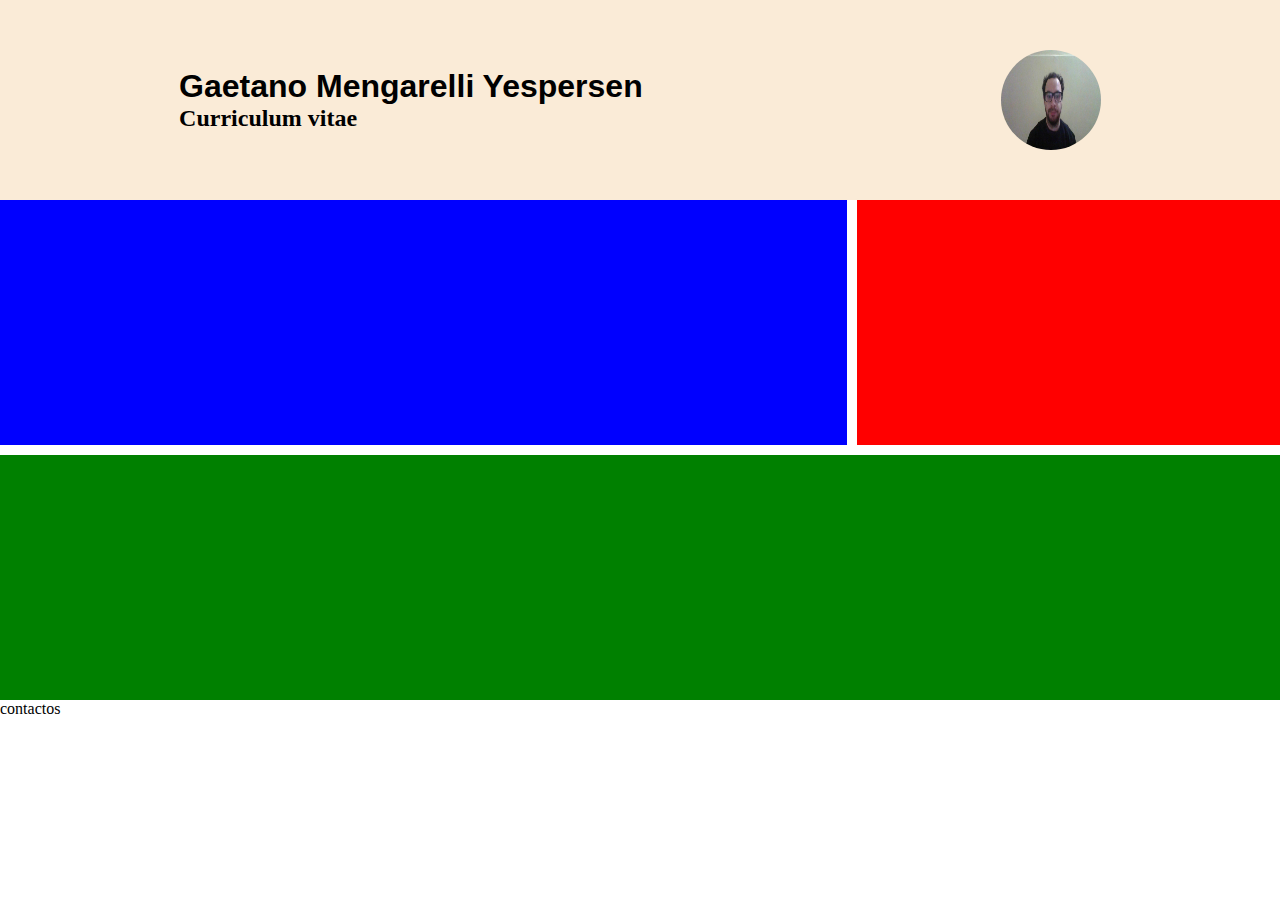
==== index.html @ a30915f2 "primer commit, con index y css planteados" ====
<!DOCTYPE html>
<html lang="es">
<head>
    <meta charset="UTF-8">
    <meta http-equiv="X-UA-Compatible" content="IE=edge">
    <meta name="viewport" content="width=device-width, initial-scale=1.0">
    <title>Curriculum Vitae</title>
    <link rel="stylesheet" href="css/estilos.css">
</head>
<body>
    <header>
        <div>
            <h1 id="nombre">Gaetano Mengarelli Yespersen</h1>
            <h2>Curriculum vitae</h2>
        </div>    
        <img src="./images/prueba-img.jpg" alt="foto de perfil">
    </header>
    <div class="contenedor">
        <div class="subcontenedor">
            <div class="experiencia"></div>
            <aside class="habilidades"></aside>
        </div>
        <div class="educacion"></div>
    </div>
    <footer>
        contactos
    </footer>
</body>
</html>
---- css/estilos.css ----
*{
    padding: 0;
    margin: 0;
}
header{
    height: 200px;
    width: 100%;
    background-color: antiquewhite;
    display: flex;
    justify-content: space-around;
    align-items: center;
}

header img{
    height: 100px;
    width: 100px;
    float: right;
    border-radius: 50%;
}
header h1{
    float: left;
    font-family: 'Segoe UI', Tahoma, Geneva, Verdana, sans-serif;
}
.contenedor{
    height: 500px;  
    width: 100%;
    display: grid;
    grid-template-rows: auto;
    row-gap: 10px;
    

}
.subcontenedor{
    display: grid;
    grid-template-columns: 2fr 1fr;
    grid-template-rows: 100%;
    column-gap: 10px;
}

.experiencia{
    background-color: blue;
    /*
    height: 150px;
    width: 100%;
    */
}
.habilidades{
    background-color: red;
    /*
    height: 150px;
    width: 100%;
    */
}
.educacion{
    background-color: green;
    /*
    height: 150px;
    width: 100%;
    */
}
footer{
    height: 100px;
    width: 100%;
}
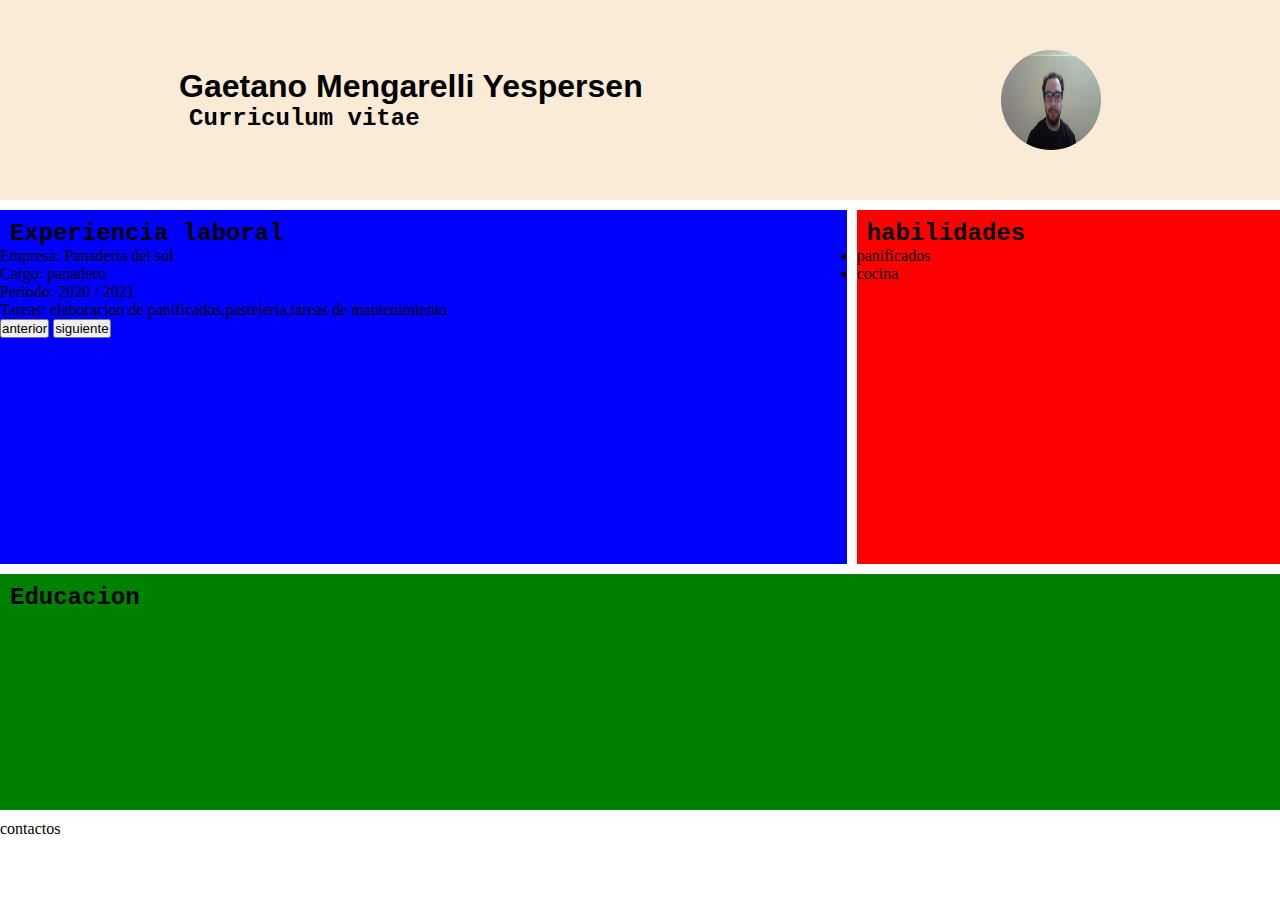
==== commit 8aa01adb: "agregos funcionalidades de botones, con base de datos" ====
--- a/index.html
+++ b/index.html
@@ -17,13 +17,31 @@
     </header>
     <div class="contenedor">
         <div class="subcontenedor">
-            <div class="experiencia"></div>
-            <aside class="habilidades"></aside>
+            <div class="experiencia">
+                <h2>Experiencia laboral</h2>
+                <ul id="ulExperiencias">
+
+                </ul>
+                <div class="botones">
+                    <button type="button" id="btn-ant">anterior</button>
+                    <button type="button" id="btn-sig">siguiente</button>
+                </div>
+            </div>
+            <aside class="habilidades">
+                <h2>habilidades</h2>
+                <ul id="ulHabilidades">
+                    
+                </ul>
+            </aside>
         </div>
-        <div class="educacion"></div>
+        <div class="educacion">
+            <h2>Educacion</h2>
+        </div>
     </div>
     <footer>
         contactos
     </footer>
+    <script src="./js/habilidades.js"></script>
+    <script src="./js/experiencia.js"></script>
 </body>
 </html>--- a/css/estilos.css
+++ b/css/estilos.css
@@ -1,6 +1,10 @@
 *{
     padding: 0;
     margin: 0;
+}
+body{
+    display: grid;
+    gap: 10px;
 }
 header{
     height: 200px;
@@ -22,10 +26,10 @@
     font-family: 'Segoe UI', Tahoma, Geneva, Verdana, sans-serif;
 }
 .contenedor{
-    height: 500px;  
+    height: 600px;  
     width: 100%;
     display: grid;
-    grid-template-rows: auto;
+    grid-template-rows: 3fr 2fr;
     row-gap: 10px;
     
 
@@ -39,17 +43,35 @@
 
 .experiencia{
     background-color: blue;
+    display: flex;
+    flex-direction: column;
     /*
     height: 150px;
     width: 100%;
     */
 }
+th{
+    background-color: green;
+}
+td{
+    background-color: yellow;
+    height: 10px;
+    width: 100%;
+}
+table{
+    background-color: red;
+    height: 100%;
+}
+
 .habilidades{
     background-color: red;
     /*
     height: 150px;
     width: 100%;
     */
+}
+.habilidades table{
+    height: auto;
 }
 .educacion{
     background-color: green;
@@ -58,6 +80,10 @@
     width: 100%;
     */
 }
+div h2{
+    font-family: 'Courier New', Courier, monospace;
+    padding: 10px 0px 0px 10px;
+}
 footer{
     height: 100px;
     width: 100%;
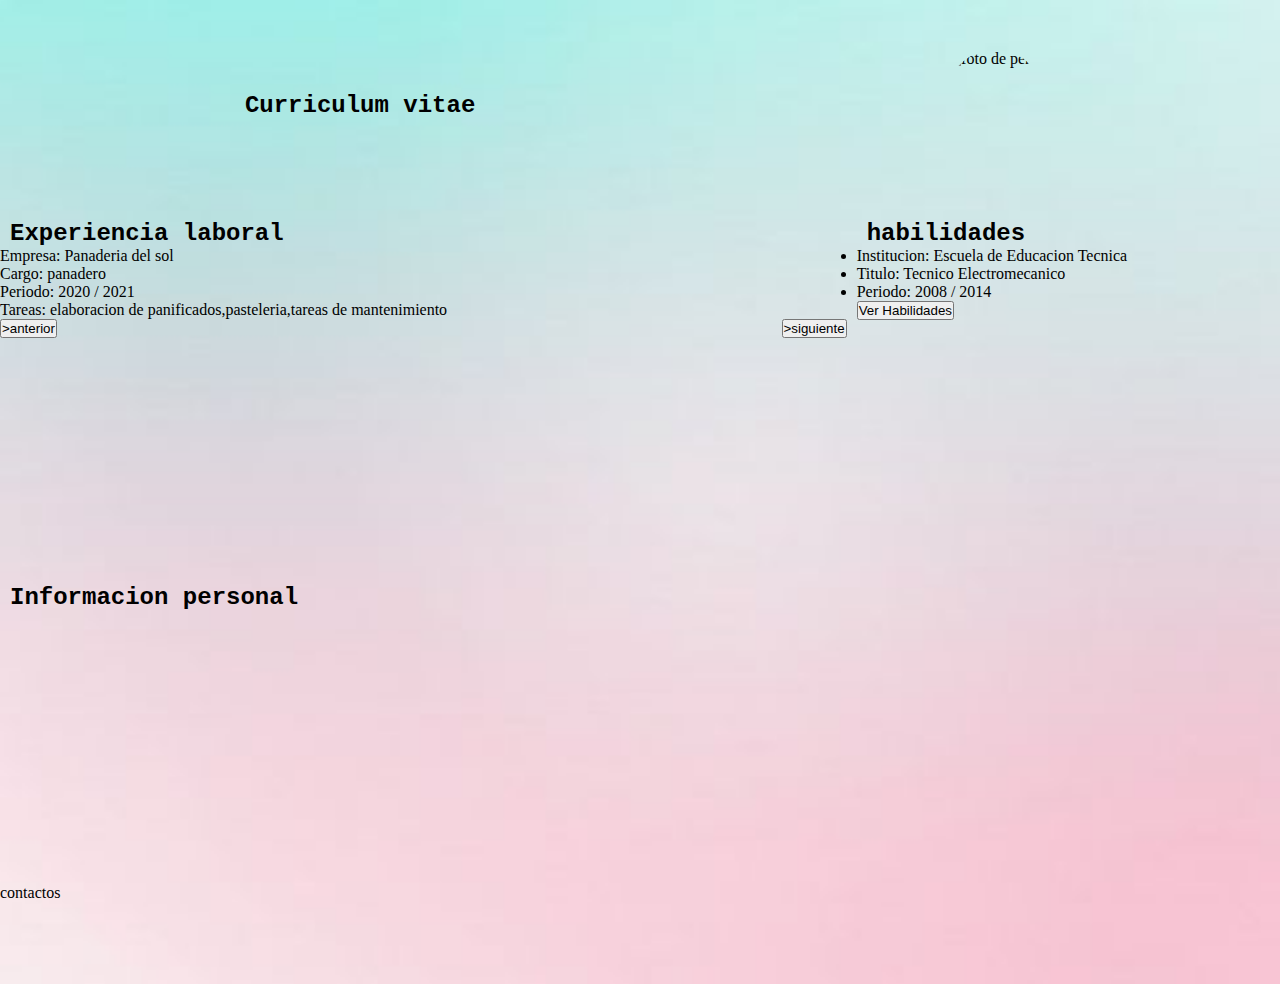
==== commit ef4a2eba: "agregos funcionalidades al apartado habilidades/educacion" ====
--- a/index.html
+++ b/index.html
@@ -6,36 +6,44 @@
     <meta name="viewport" content="width=device-width, initial-scale=1.0">
     <title>Curriculum Vitae</title>
     <link rel="stylesheet" href="css/estilos.css">
+    <link href="https://cdn.jsdelivr.net/npm/bootstrap@5.3.0-alpha1/dist/css/bootstrap.min.css" rel="stylesheet" integrity="sha384-GLhlTQ8iRABdZLl6O3oVMWSktQOp6b7In1Zl3/Jr59b6EGGoI1aFkw7cmDA6j6gD" crossorigin="anonymous">
 </head>
 <body>
     <header>
         <div>
-            <h1 id="nombre">Gaetano Mengarelli Yespersen</h1>
+            <h1 id="titulo"></h1>
             <h2>Curriculum vitae</h2>
         </div>    
-        <img src="./images/prueba-img.jpg" alt="foto de perfil">
+        <img id="imagen" src="" alt="foto de perfil">
     </header>
     <div class="contenedor">
         <div class="subcontenedor">
             <div class="experiencia">
                 <h2>Experiencia laboral</h2>
-                <ul id="ulExperiencias">
+                <ul id="ulExperiencias" class="list-group list-group-flush">
 
                 </ul>
                 <div class="botones">
-                    <button type="button" id="btn-ant">anterior</button>
-                    <button type="button" id="btn-sig">siguiente</button>
+                    <button id="btn-ant" type="button" class="btn btn-outline-dark">>anterior</button>
+                    <button id="btn-sig" type="button" class="btn btn-outline-dark">>siguiente</button>
                 </div>
             </div>
             <aside class="habilidades">
                 <h2>habilidades</h2>
-                <ul id="ulHabilidades">
+                <ul id="ulHabilidades" class="list-group list-group-flush">
                     
                 </ul>
+                <div id="btn-hab-edu" class="d-grid gap-2">
+                    
+                </div>
             </aside>
         </div>
         <div class="educacion">
-            <h2>Educacion</h2>
+            <h2>Informacion personal</h2>
+            <ul id="ulInfoPersonal" class="list-group list-group-flush">
+
+            </ul>
+            
         </div>
     </div>
     <footer>
@@ -43,5 +51,6 @@
     </footer>
     <script src="./js/habilidades.js"></script>
     <script src="./js/experiencia.js"></script>
+    <script src="./js/info-personal.js"></script>
 </body>
 </html>--- a/css/estilos.css
+++ b/css/estilos.css
@@ -5,11 +5,13 @@
 body{
     display: grid;
     gap: 10px;
+    background-image: url(../images/fondo2.jpg);
+    background-repeat: no-repeat;
+    background-size: cover;
 }
 header{
     height: 200px;
     width: 100%;
-    background-color: antiquewhite;
     display: flex;
     justify-content: space-around;
     align-items: center;
@@ -42,7 +44,6 @@
 }
 
 .experiencia{
-    background-color: blue;
     display: flex;
     flex-direction: column;
     /*
@@ -50,41 +51,18 @@
     width: 100%;
     */
 }
-th{
-    background-color: green;
-}
-td{
-    background-color: yellow;
-    height: 10px;
-    width: 100%;
-}
-table{
-    background-color: red;
-    height: 100%;
+.botones{
+    display: flex;
+    justify-content:space-between;
 }
 
-.habilidades{
-    background-color: red;
-    /*
-    height: 150px;
-    width: 100%;
-    */
-}
-.habilidades table{
-    height: auto;
-}
-.educacion{
-    background-color: green;
-    /*
-    height: 150px;
-    width: 100%;
-    */
-}
 div h2{
     font-family: 'Courier New', Courier, monospace;
     padding: 10px 0px 0px 10px;
 }
 footer{
+    padding-top: 5%;
+    float: inline-end;
     height: 100px;
     width: 100%;
 }
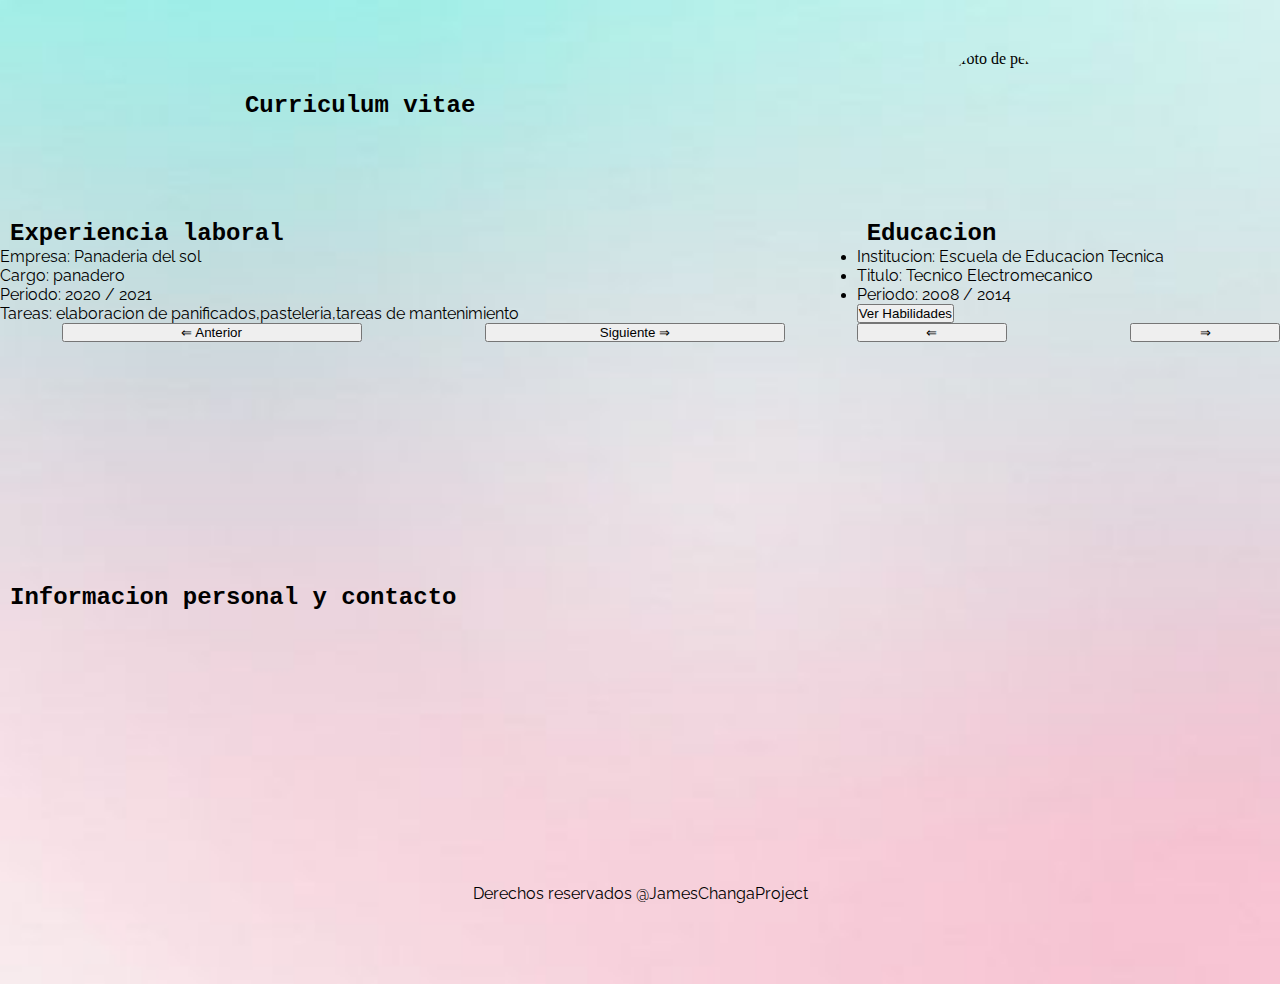
==== commit 40292b62: "agrego funcionalidades a hab-edu, detalles finales de estilo y eliminacion de archivos indeseados" ====
--- a/index.html
+++ b/index.html
@@ -7,6 +7,7 @@
     <title>Curriculum Vitae</title>
     <link rel="stylesheet" href="css/estilos.css">
     <link href="https://cdn.jsdelivr.net/npm/bootstrap@5.3.0-alpha1/dist/css/bootstrap.min.css" rel="stylesheet" integrity="sha384-GLhlTQ8iRABdZLl6O3oVMWSktQOp6b7In1Zl3/Jr59b6EGGoI1aFkw7cmDA6j6gD" crossorigin="anonymous">
+    
 </head>
 <body>
     <header>
@@ -24,12 +25,12 @@
 
                 </ul>
                 <div class="botones">
-                    <button id="btn-ant" type="button" class="btn btn-outline-dark">>anterior</button>
-                    <button id="btn-sig" type="button" class="btn btn-outline-dark">>siguiente</button>
+                    <button id="btn-ant" type="button" class="btn btn-outline-dark boton">⇐ Anterior</button>
+                    <button id="btn-sig" type="button" class="btn btn-outline-dark boton">Siguiente ⇒</button>
                 </div>
             </div>
             <aside class="habilidades">
-                <h2>habilidades</h2>
+                <h2 id="tit-hab-edu"></h2>
                 <ul id="ulHabilidades" class="list-group list-group-flush">
                     
                 </ul>
@@ -39,7 +40,7 @@
             </aside>
         </div>
         <div class="educacion">
-            <h2>Informacion personal</h2>
+            <h2>Informacion personal y contacto</h2>
             <ul id="ulInfoPersonal" class="list-group list-group-flush">
 
             </ul>
@@ -47,9 +48,9 @@
         </div>
     </div>
     <footer>
-        contactos
+        <p>Derechos reservados @JamesChangaProject</p>
     </footer>
-    <script src="./js/habilidades.js"></script>
+    <script src="./js/hab-edu.js"></script>
     <script src="./js/experiencia.js"></script>
     <script src="./js/info-personal.js"></script>
 </body>
--- a/css/estilos.css
+++ b/css/estilos.css
@@ -1,3 +1,6 @@
+@import url('https://fonts.googleapis.com/css2?family=Tilt+Neon&display=swap');
+@import url('https://fonts.googleapis.com/css2?family=Raleway&display=swap');
+@import url('https://fonts.googleapis.com/css2?family=Gloock&display=swap');
 *{
     padding: 0;
     margin: 0;
@@ -16,7 +19,12 @@
     justify-content: space-around;
     align-items: center;
 }
-
+p{
+    font-family: 'Raleway', sans-serif;
+}
+h2{
+    font-family: 'Gloock', serif;
+}
 header img{
     height: 100px;
     width: 100px;
@@ -25,7 +33,7 @@
 }
 header h1{
     float: left;
-    font-family: 'Segoe UI', Tahoma, Geneva, Verdana, sans-serif;
+    font-family: 'Oswald', sans-serif;
 }
 .contenedor{
     height: 600px;  
@@ -33,8 +41,6 @@
     display: grid;
     grid-template-rows: 3fr 2fr;
     row-gap: 10px;
-    
-
 }
 .subcontenedor{
     display: grid;
@@ -42,20 +48,24 @@
     grid-template-rows: 100%;
     column-gap: 10px;
 }
-
 .experiencia{
     display: flex;
     flex-direction: column;
-    /*
-    height: 150px;
-    width: 100%;
-    */
 }
 .botones{
     display: flex;
-    justify-content:space-between;
+    justify-content:space-around;
 }
-
+.boton{
+    width: 300px;
+}
+.btn-hab-eu{
+    display: flex;
+    justify-content: space-between;
+}
+.btnedu{
+    width: 150px;
+}
 div h2{
     font-family: 'Courier New', Courier, monospace;
     padding: 10px 0px 0px 10px;
@@ -65,4 +75,6 @@
     float: inline-end;
     height: 100px;
     width: 100%;
+    display: flex;
+    justify-content: center;
 }
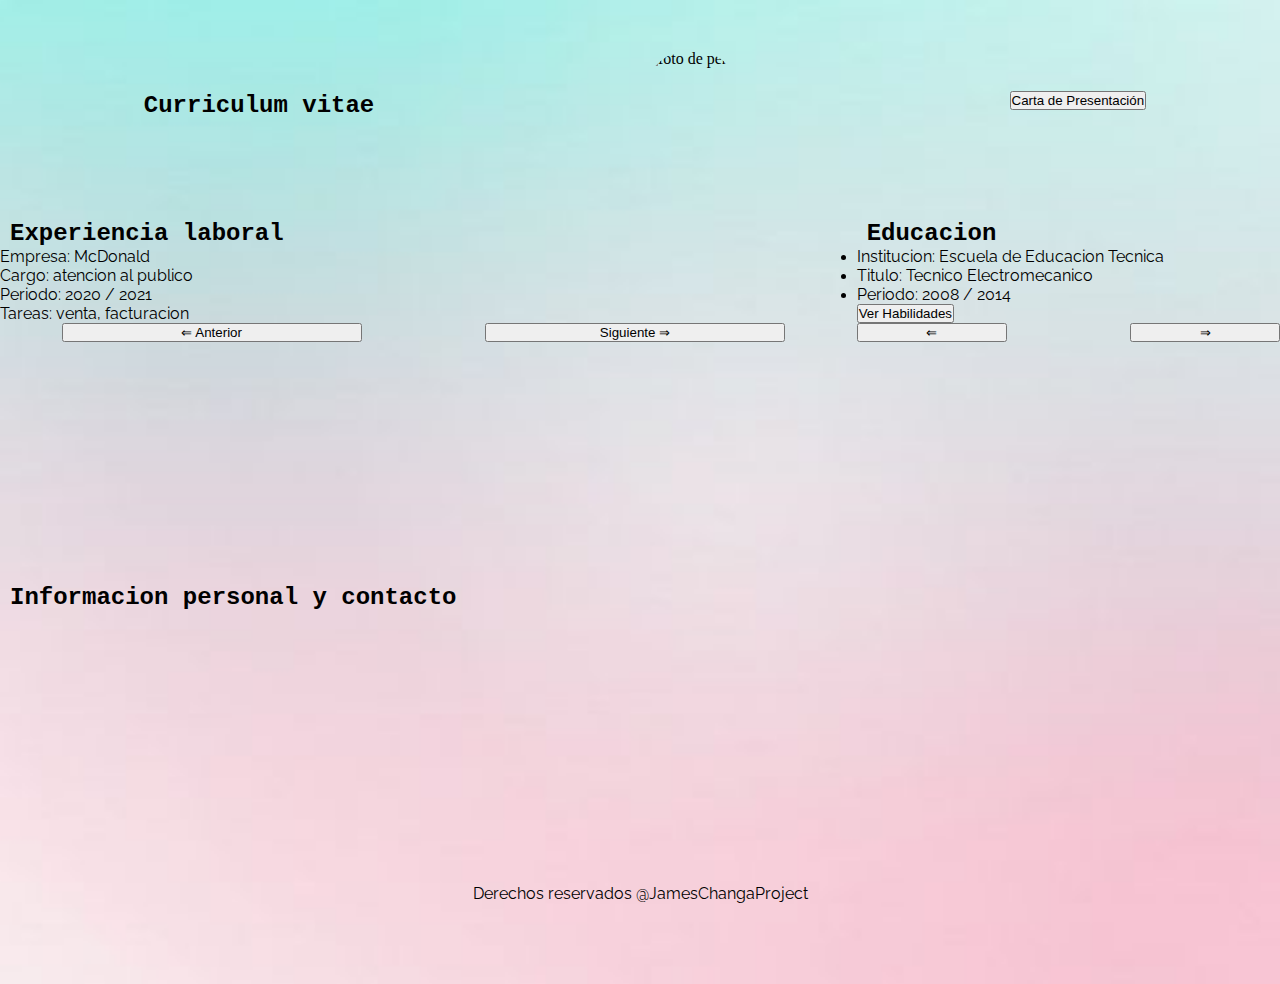
==== commit 65ba5c27: "agrego carta de presentacion" ====
--- a/index.html
+++ b/index.html
@@ -9,15 +9,18 @@
     <link href="https://cdn.jsdelivr.net/npm/bootstrap@5.3.0-alpha1/dist/css/bootstrap.min.css" rel="stylesheet" integrity="sha384-GLhlTQ8iRABdZLl6O3oVMWSktQOp6b7In1Zl3/Jr59b6EGGoI1aFkw7cmDA6j6gD" crossorigin="anonymous">
     
 </head>
-<body>
+<body id="body">
     <header>
         <div>
             <h1 id="titulo"></h1>
             <h2>Curriculum vitae</h2>
         </div>    
         <img id="imagen" src="" alt="foto de perfil">
+        <div id="boton">
+            <button id="btn-carta" type="button" class="btn btn-outline-dark">Carta de Presentación</button>
+        </div>
     </header>
-    <div class="contenedor">
+    <div class="contenedor" id="contenedor-main">
         <div class="subcontenedor">
             <div class="experiencia">
                 <h2>Experiencia laboral</h2>
@@ -53,5 +56,6 @@
     <script src="./js/hab-edu.js"></script>
     <script src="./js/experiencia.js"></script>
     <script src="./js/info-personal.js"></script>
+    <script src="./js/carta.js"></script>
 </body>
 </html>--- a/css/estilos.css
+++ b/css/estilos.css
@@ -12,6 +12,7 @@
     background-repeat: no-repeat;
     background-size: cover;
 }
+/*Contenedores*/
 header{
     height: 200px;
     width: 100%;
@@ -19,22 +20,7 @@
     justify-content: space-around;
     align-items: center;
 }
-p{
-    font-family: 'Raleway', sans-serif;
-}
-h2{
-    font-family: 'Gloock', serif;
-}
-header img{
-    height: 100px;
-    width: 100px;
-    float: right;
-    border-radius: 50%;
-}
-header h1{
-    float: left;
-    font-family: 'Oswald', sans-serif;
-}
+
 .contenedor{
     height: 600px;  
     width: 100%;
@@ -56,6 +42,50 @@
     display: flex;
     justify-content:space-around;
 }
+ul{
+    width: auto;
+}
+footer{
+    padding-top: 5%;
+    float: inline-end;
+    height: 100px;
+    width: 100%;
+    display: flex;
+    justify-content: center;
+}
+.contenedor-carta{
+    align-items: center;
+}
+
+/* Fuentes*/
+p{
+    font-family: 'Raleway', sans-serif;
+}
+h2{
+    font-family: 'Gloock', serif;
+}
+header h1{
+    float: left;
+    font-family: 'Oswald', sans-serif;
+}
+div h2{
+    font-family: 'Courier New', Courier, monospace;
+    padding: 10px 0px 0px 10px;
+}
+.p-carta{
+    padding-left: 10px;
+}
+
+
+/*Imagen*/
+header img{
+    height: 100px;
+    width: 100px;
+    float: right;
+    border-radius: 50%;
+}
+
+/*Botones*/
 .boton{
     width: 300px;
 }
@@ -66,15 +96,5 @@
 .btnedu{
     width: 150px;
 }
-div h2{
-    font-family: 'Courier New', Courier, monospace;
-    padding: 10px 0px 0px 10px;
-}
-footer{
-    padding-top: 5%;
-    float: inline-end;
-    height: 100px;
-    width: 100%;
-    display: flex;
-    justify-content: center;
-}
+
+
